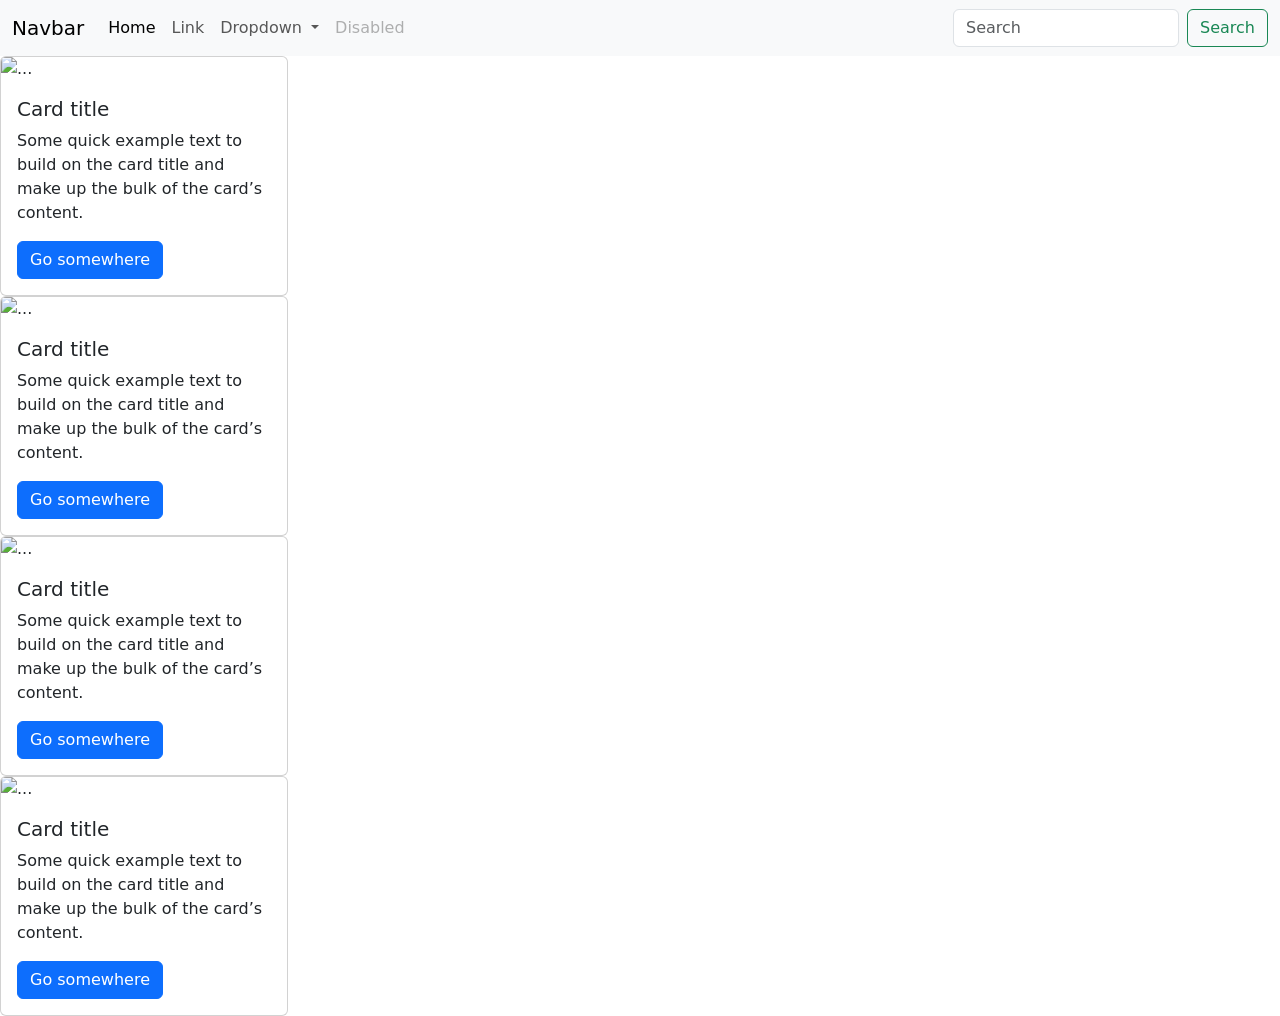
==== index.html @ 602d32cf "Update and rename index.htlm.html to index.html" ====
<!DOCTYPE html>
<html lang="en">
<head>
    <meta charset="UTF-8">
    <meta name="viewport" content="width=device-width, initial-scale=1.0">
    <title>Document</title>
    <link rel="stylesheet" href="style.css">
</head>
<body>
    <header>
        <nav class="navbar navbar-expand-lg bg-body-tertiary">
  <div class="container-fluid">
    <a class="navbar-brand" href="#">Navbar</a>
    <button class="navbar-toggler" type="button" data-bs-toggle="collapse" data-bs-target="#navbarSupportedContent" aria-controls="navbarSupportedContent" aria-expanded="false" aria-label="Toggle navigation">
      <span class="navbar-toggler-icon"></span>
    </button>
    <div class="collapse navbar-collapse" id="navbarSupportedContent">
      <ul class="navbar-nav me-auto mb-2 mb-lg-0">
        <li class="nav-item">
          <a class="nav-link active" aria-current="page" href="#">Home</a>
        </li>
        <li class="nav-item">
          <a class="nav-link" href="#">Link</a>
        </li>
        <li class="nav-item dropdown">
          <a class="nav-link dropdown-toggle" href="#" role="button" data-bs-toggle="dropdown" aria-expanded="false">
            Dropdown
          </a>
          <ul class="dropdown-menu">
            <li><a class="dropdown-item" href="#">Action</a></li>
            <li><a class="dropdown-item" href="#">Another action</a></li>
            <li><hr class="dropdown-divider"></li>
            <li><a class="dropdown-item" href="#">Something else here</a></li>
          </ul>
        </li>
        <li class="nav-item">
          <a class="nav-link disabled" aria-disabled="true">Disabled</a>
        </li>
      </ul>
      <form class="d-flex" role="search">
        <input class="form-control me-2" type="search" placeholder="Search" aria-label="Search"/>
        <button class="btn btn-outline-success" type="submit">Search</button>
      </form>
    </div>
  </div>
</nav>
    </header>
    <main>
    <div class="card" style="width: 18rem;">
  <img src="..." class="card-img-top" alt="...">
  <div class="card-body">
    <h5 class="card-title">Card title</h5>
    <p class="card-text">Some quick example text to build on the card title and make up the bulk of the card’s content.</p>
    <a href="#" class="btn btn-primary">Go somewhere</a>
  </div>
</div>
        <div class="card" style="width: 18rem;">
  <img src="..." class="card-img-top" alt="...">
  <div class="card-body">
    <h5 class="card-title">Card title</h5>
    <p class="card-text">Some quick example text to build on the card title and make up the bulk of the card’s content.</p>
    <a href="#" class="btn btn-primary">Go somewhere</a>
  </div>
</div>
        <div class="card" style="width: 18rem;">
  <img src="..." class="card-img-top" alt="...">
  <div class="card-body">
    <h5 class="card-title">Card title</h5>
    <p class="card-text">Some quick example text to build on the card title and make up the bulk of the card’s content.</p>
    <a href="#" class="btn btn-primary">Go somewhere</a>
  </div>
</div>
        <div class="card" style="width: 18rem;">
  <img src="..." class="card-img-top" alt="...">
  <div class="card-body">
    <h5 class="card-title">Card title</h5>
    <p class="card-text">Some quick example text to build on the card title and make up the bulk of the card’s content.</p>
    <a href="#" class="btn btn-primary">Go somewhere</a>
  </div>
</div>
    </main>
    <footer></footer>
<script src="script.js"></script>
<link href="https://cdn.jsdelivr.net/npm/bootstrap@5.3.8/dist/css/bootstrap.min.css" rel="stylesheet" integrity="sha384-sRIl4kxILFvY47J16cr9ZwB07vP4J8+LH7qKQnuqkuIAvNWLzeN8tE5YBujZqJLB" crossorigin="anonymous">
<script src="https://cdn.jsdelivr.net/npm/bootstrap@5.3.8/dist/js/bootstrap.bundle.min.js" integrity="sha384-FKyoEForCGlyvwx9Hj09JcYn3nv7wiPVlz7YYwJrWVcXK/BmnVDxM+D2scQbITxI" crossorigin="anonymous"></script>
</body>
</html>
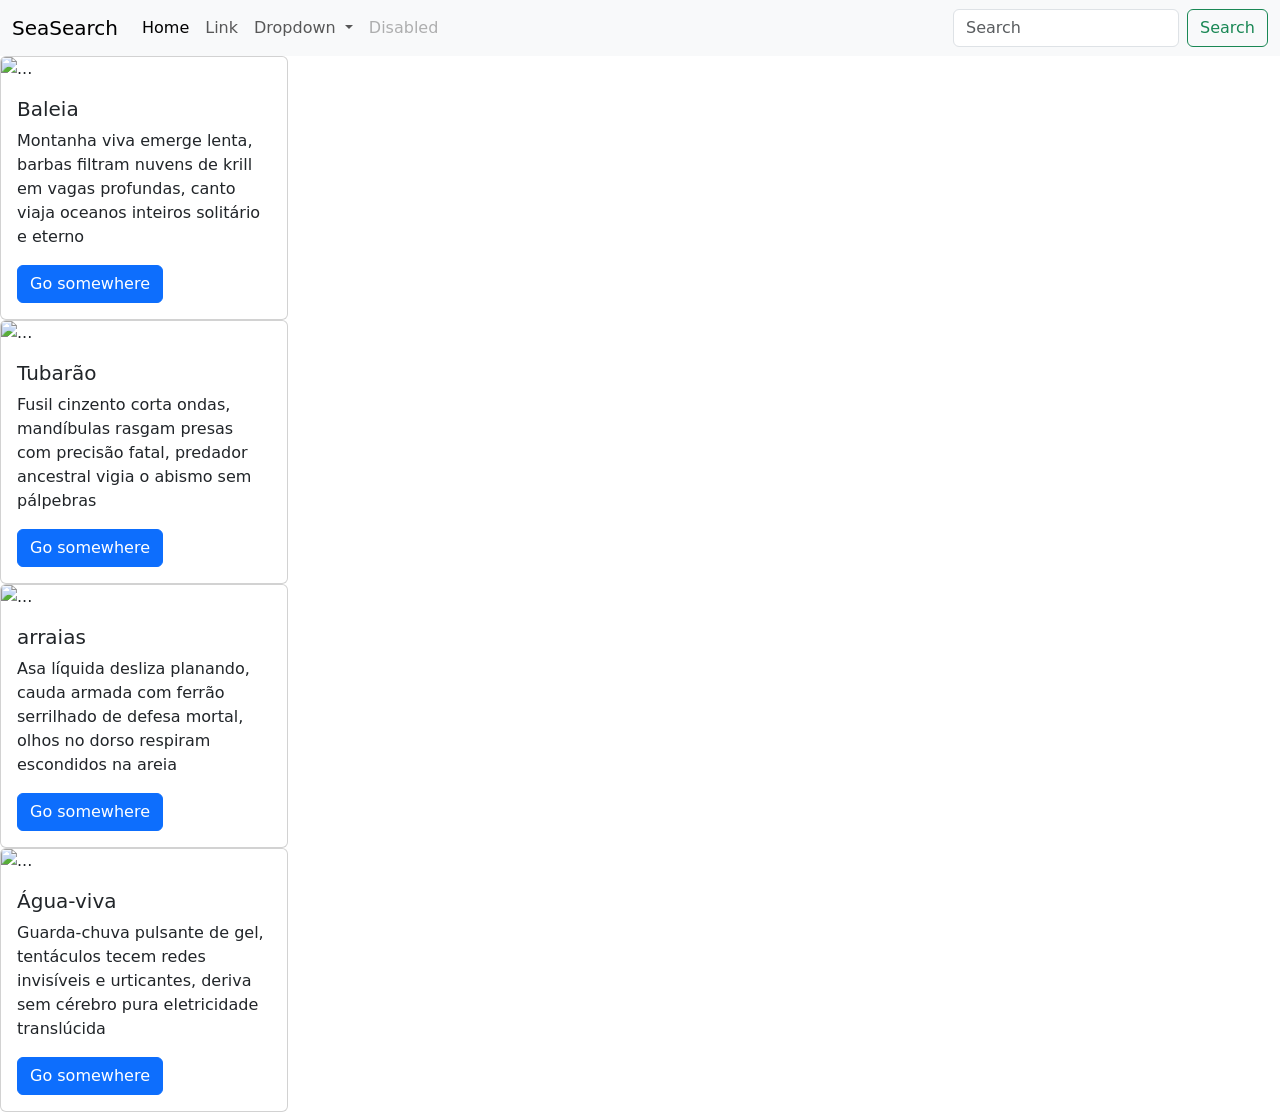
==== commit 8425fed2: "Meu primeiro Commit" ====
--- a/index.html
+++ b/index.html
@@ -1,16 +1,17 @@
 <!DOCTYPE html>
-<html lang="en">
+<html lang="pt-br">
 <head>
     <meta charset="UTF-8">
     <meta name="viewport" content="width=device-width, initial-scale=1.0">
-    <title>Document</title>
+    <title>SeaSearch</title>
     <link rel="stylesheet" href="style.css">
+    <link href="https://cdn.jsdelivr.net/npm/bootstrap@5.3.8/dist/css/bootstrap.min.css" rel="stylesheet" integrity="sha384-sRIl4kxILFvY47J16cr9ZwB07vP4J8+LH7qKQnuqkuIAvNWLzeN8tE5YBujZqJLB" crossorigin="anonymous">
 </head>
 <body>
     <header>
         <nav class="navbar navbar-expand-lg bg-body-tertiary">
   <div class="container-fluid">
-    <a class="navbar-brand" href="#">Navbar</a>
+    <a class="navbar-brand" href="#">SeaSearch</a>
     <button class="navbar-toggler" type="button" data-bs-toggle="collapse" data-bs-target="#navbarSupportedContent" aria-controls="navbarSupportedContent" aria-expanded="false" aria-label="Toggle navigation">
       <span class="navbar-toggler-icon"></span>
     </button>
@@ -45,43 +46,43 @@
   </div>
 </nav>
     </header>
-    <main>
+    <main><div class="containercard">
     <div class="card" style="width: 18rem;">
-  <img src="..." class="card-img-top" alt="...">
+  <img src="https://www.worldatlas.com/r/w960-q80/upload/eb/d0/1d/shutterstock-565369243-4.jpg" class="card-img-top" alt="...">
   <div class="card-body">
-    <h5 class="card-title">Card title</h5>
-    <p class="card-text">Some quick example text to build on the card title and make up the bulk of the card’s content.</p>
+    <h5 class="card-title">Baleia</h5>
+    <p class="card-text">Montanha viva emerge lenta, barbas filtram nuvens de krill em vagas profundas, canto viaja oceanos inteiros solitário e eterno</p>
     <a href="#" class="btn btn-primary">Go somewhere</a>
   </div>
 </div>
         <div class="card" style="width: 18rem;">
-  <img src="..." class="card-img-top" alt="...">
+  <img src="https://www.worldatlas.com/r/w960-q80/upload/f0/c7/5e/shutterstock-2488900953.jpg" class="card-img-top" alt="...">
   <div class="card-body">
-    <h5 class="card-title">Card title</h5>
-    <p class="card-text">Some quick example text to build on the card title and make up the bulk of the card’s content.</p>
+    <h5 class="card-title">Tubarão</h5>
+    <p class="card-text">Fusil cinzento corta ondas, mandíbulas rasgam presas com precisão fatal, predador ancestral vigia o abismo sem pálpebras</p>
     <a href="#" class="btn btn-primary">Go somewhere</a>
   </div>
 </div>
         <div class="card" style="width: 18rem;">
-  <img src="..." class="card-img-top" alt="...">
+  <img src="https://www.worldatlas.com/r/w960-q80/upload/d7/af/f9/shutterstock-2553222639.jpg" class="card-img-top" alt="...">
   <div class="card-body">
-    <h5 class="card-title">Card title</h5>
-    <p class="card-text">Some quick example text to build on the card title and make up the bulk of the card’s content.</p>
+    <h5 class="card-title">arraias</h5>
+    <p class="card-text">Asa líquida desliza planando, cauda armada com ferrão serrilhado de defesa mortal, olhos no dorso respiram escondidos na areia</p>
     <a href="#" class="btn btn-primary">Go somewhere</a>
   </div>
 </div>
         <div class="card" style="width: 18rem;">
-  <img src="..." class="card-img-top" alt="...">
+  <img src="https://www.worldatlas.com/r/w960-q80/upload/cd/0d/da/shutterstock-2632045591-s3cdn.jpg" class="card-img-top" alt="...">
   <div class="card-body">
-    <h5 class="card-title">Card title</h5>
-    <p class="card-text">Some quick example text to build on the card title and make up the bulk of the card’s content.</p>
+    <h5 class="card-title">Água-viva</h5>
+    <p class="card-text">Guarda-chuva pulsante de gel, tentáculos tecem redes invisíveis e urticantes, deriva sem cérebro pura eletricidade translúcida</p>
     <a href="#" class="btn btn-primary">Go somewhere</a>
   </div>
+</div>
 </div>
     </main>
     <footer></footer>
 <script src="script.js"></script>
-<link href="https://cdn.jsdelivr.net/npm/bootstrap@5.3.8/dist/css/bootstrap.min.css" rel="stylesheet" integrity="sha384-sRIl4kxILFvY47J16cr9ZwB07vP4J8+LH7qKQnuqkuIAvNWLzeN8tE5YBujZqJLB" crossorigin="anonymous">
 <script src="https://cdn.jsdelivr.net/npm/bootstrap@5.3.8/dist/js/bootstrap.bundle.min.js" integrity="sha384-FKyoEForCGlyvwx9Hj09JcYn3nv7wiPVlz7YYwJrWVcXK/BmnVDxM+D2scQbITxI" crossorigin="anonymous"></script>
 </body>
 </html>
